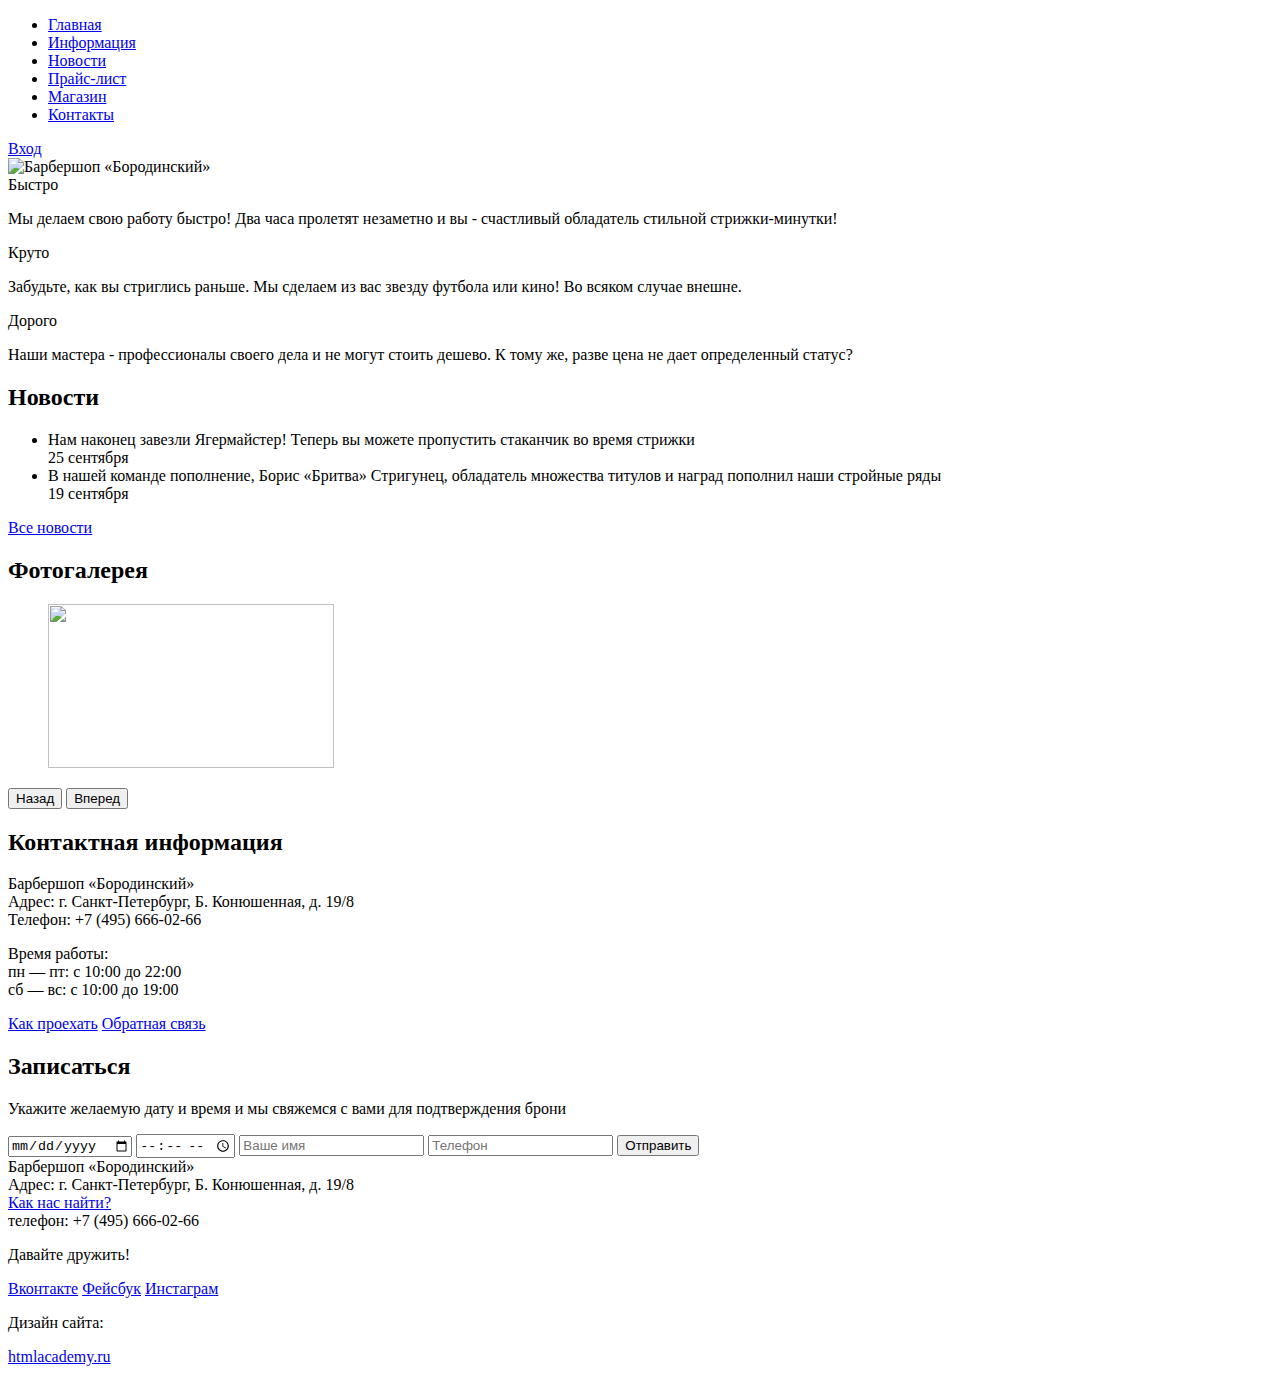
==== index.html @ a1fc0723 "First version" ====
<!DOCTYPE html>
<html>
  <head>
    <meta charset="utf-8">
    <title>Барбершоп «Бородинский»</title>
  </head>
  <body>
    <header class="main-header">
      <div class="container clearfix">
        <nav class="main-navigation">
          <ul>
            <li class="active">
              <a href="#">Главная</a>
            </li>
            <li>
              <a href="#">Информация</a>
            </li>
            <li>
              <a href="#">Новости</a>
            </li>
            <li>
              <a href="text.html">Прайс-лист</a>
            </li>
            <li>
              <a href="#">Магазин</a>
            </li>
            <li>
              <a href="#">Контакты</a>
            </li>
          </ul>
        </nav>
        <div class="user-block">
          <a href="#" class="login">Вход</a>
        </div>
      </div>
    </header>

    <div class="container">
      <div class="logo">
        <img src="img/logo.png" width="368" height="204" alt="Барбершоп «Бородинский»">
      </div>
      <section class="features-row clearfix">
        <div class="features-item">
          <div class="features-title">Быстро</div>
          <p>Мы делаем свою работу быстро! Два часа пролетят незаметно и вы - счастливый обладатель стильной стрижки-минутки!</p>
        </div>
        <div class="features-item">
          <div class="features-title">Круто</div>
          <p>Забудьте, как вы стриглись раньше. Мы сделаем из вас звезду футбола или кино! Во всяком случае внешне.</p>
        </div>
        <div class="features-item">
          <div class="features-title">Дорого</div>
          <p>Наши мастера - профессионалы своего дела и не могут стоить дешево. К тому же, разве цена не дает определенный статус?</p>
        </div>
      </section>
      <div class="index-content clearfix">
        <section class="content-column-left">
          <h2 class="content-column-title">Новости</h2>
          <ul class="news-preview">
            <li>
              Нам наконец завезли Ягермайстер! Теперь вы можете пропустить стаканчик во время стрижки<br>
              <time datetime="2013-09-25">25 сентября</time>
            </li>
            <li>
              В нашей команде пополнение, Борис «Бритва» Стригунец, обладатель множества титулов и наград пополнил наши стройные ряды<br>
              <time datetime="2013-09-19">19 сентября</time>
            </li>
          </ul>
          <a href="#" class="btn">Все новости</a>
        </section>
        <section class="content-column-right">
          <h2 class="content-column-title">Фотогалерея</h2>
          <div class="gallery">
            <figure class="gallery-content">
              <img src="img/photo-1.jpg" width="286" height="164" alt="">
            </figure>
            <button class="btn gallery-prev">Назад</button>
            <button class="btn gallery-next">Вперед</button>
          </div>
        </section>
      </div>
      <div class="index-content clearfix">
        <section class="content-column-left">
          <div class="main-contacts">
            <h2 class="content-column-title">Контактная информация</h2>
            <p>
              Барбершоп «Бородинский»<br>
              Адрес: г. Санкт-Петербург, Б. Конюшенная, д. 19/8<br>
              Телефон: +7 (495) 666-02-66
            </p>
            <p>
              Время работы:<br>
              пн — пт: с 10:00 до 22:00<br>
              сб — вс: с 10:00 до 19:00
            </p>
            <a href="#" class="btn">Как проехать</a>
            <a href="#" class="btn">Обратная связь</a>
          </div>
        </section>
        <section class="content-column-right">
          <div class="appointment-form">
            <h2 class="content-column-title">Записаться</h2>
            <p>Укажите желаемую дату и время и мы свяжемся с вами для подтверждения брони</p>
            <form action="/echo" method="post">
              <input type="date" name="date" value="" placeholder="Дата">
              <input type="time" name="time" value="" placeholder="Время">
              <input type="text" name="name" value="" placeholder="Ваше имя">
              <input type="tel" name="phone" value="" placeholder="Телефон">
              <button type="submit" class="btn">Отправить</button>
            </form>
          </div>
        </section>
      </div>
    </div>

    <footer class="main-footer">
      <div class="container clearfix">
        <section class="footer-contacts">
          Барбершоп «Бородинский»<br>
          Адрес: г. Санкт-Петербург, Б. Конюшенная, д. 19/8<br>
          <a href="#">Как нас найти?</a><br>
          телефон: +7 (495) 666-02-66
        </section>
        <section class="footer-social">
          <p>Давайте дружить!</p>
          <a href="#" class="social-btn social-btn-vk">Вконтакте</a>
          <a href="#" class="social-btn social-btn-fb">Фейсбук</a>
          <a href="#" class="social-btn social-btn-inst">Инстаграм</a>
        </section>
        <section class="footer-copyright">
          <p>Дизайн сайта:</p>
          <a href="#" class="btn">htmlacademy.ru</a>
        </section>
      </div>
    </footer>
  </body>
</html>
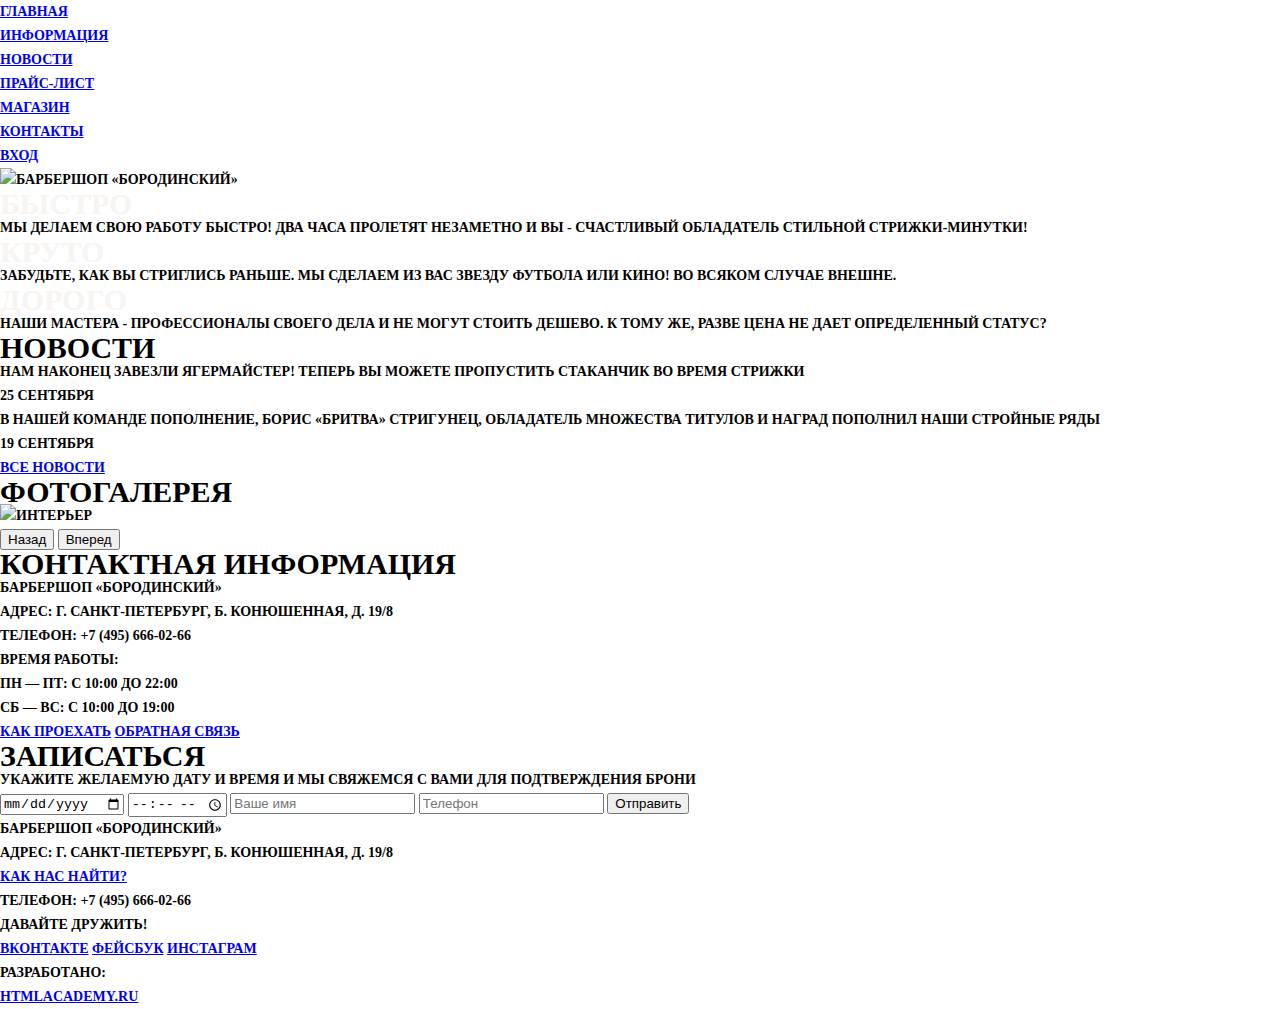
==== commit a0faeb43: "add img" ====
--- a/index.html
+++ b/index.html
@@ -3,6 +3,8 @@
   <head>
     <meta charset="utf-8">
     <title>Барбершоп «Бородинский»</title>
+    <link href="css/reset.css" rel="stylesheet">
+    <link href="css/style.css" rel="stylesheet">
   </head>
   <body>
     <header class="main-header">
@@ -72,7 +74,7 @@
           <h2 class="content-column-title">Фотогалерея</h2>
           <div class="gallery">
             <figure class="gallery-content">
-              <img src="img/photo-1.jpg" width="286" height="164" alt="">
+              <img src="img/photo_index.jpeg" width="286" height="164" alt="Интерьер">
             </figure>
             <button class="btn gallery-prev">Назад</button>
             <button class="btn gallery-next">Вперед</button>
@@ -128,7 +130,7 @@
           <a href="#" class="social-btn social-btn-inst">Инстаграм</a>
         </section>
         <section class="footer-copyright">
-          <p>Дизайн сайта:</p>
+          <p>Разработано:</p>
           <a href="#" class="btn">htmlacademy.ru</a>
         </section>
       </div>
--- a/css/style.css
+++ b/css/style.css
@@ -0,0 +1,26 @@
+body{
+	font-size: 14px;
+	line-height: 24px;
+	color: #000;
+	font-weight: bold;
+	text-transform: uppercase;
+	font-family: "PT Sans Narrow";/*там шрифт написан так PTSans NarrowBold*/
+}
+
+h2{
+	font-size: 30px;
+	/*line-height: 21px;в фотошопе стоит авто, я померяла высоту букв они 21 (но это же вроде не то), странно, в общем не знаю что тут писать*/
+	color: #000;
+	font-weight: bold;
+	text-transform: uppercase;
+	font-family: "PT Sans Narrow";
+}
+
+.features-title{
+	font-size: 30px;
+	/*line-height: 21px;в фотошопе стоит авто, я померяла высоту букв они 21 (но это же вроде не то), странно, в общем не знаю что тут писать*/
+	color: #f7f4f1;
+	font-weight: bold;
+	text-transform: uppercase;
+	font-family: "PT Sans Narrow";
+}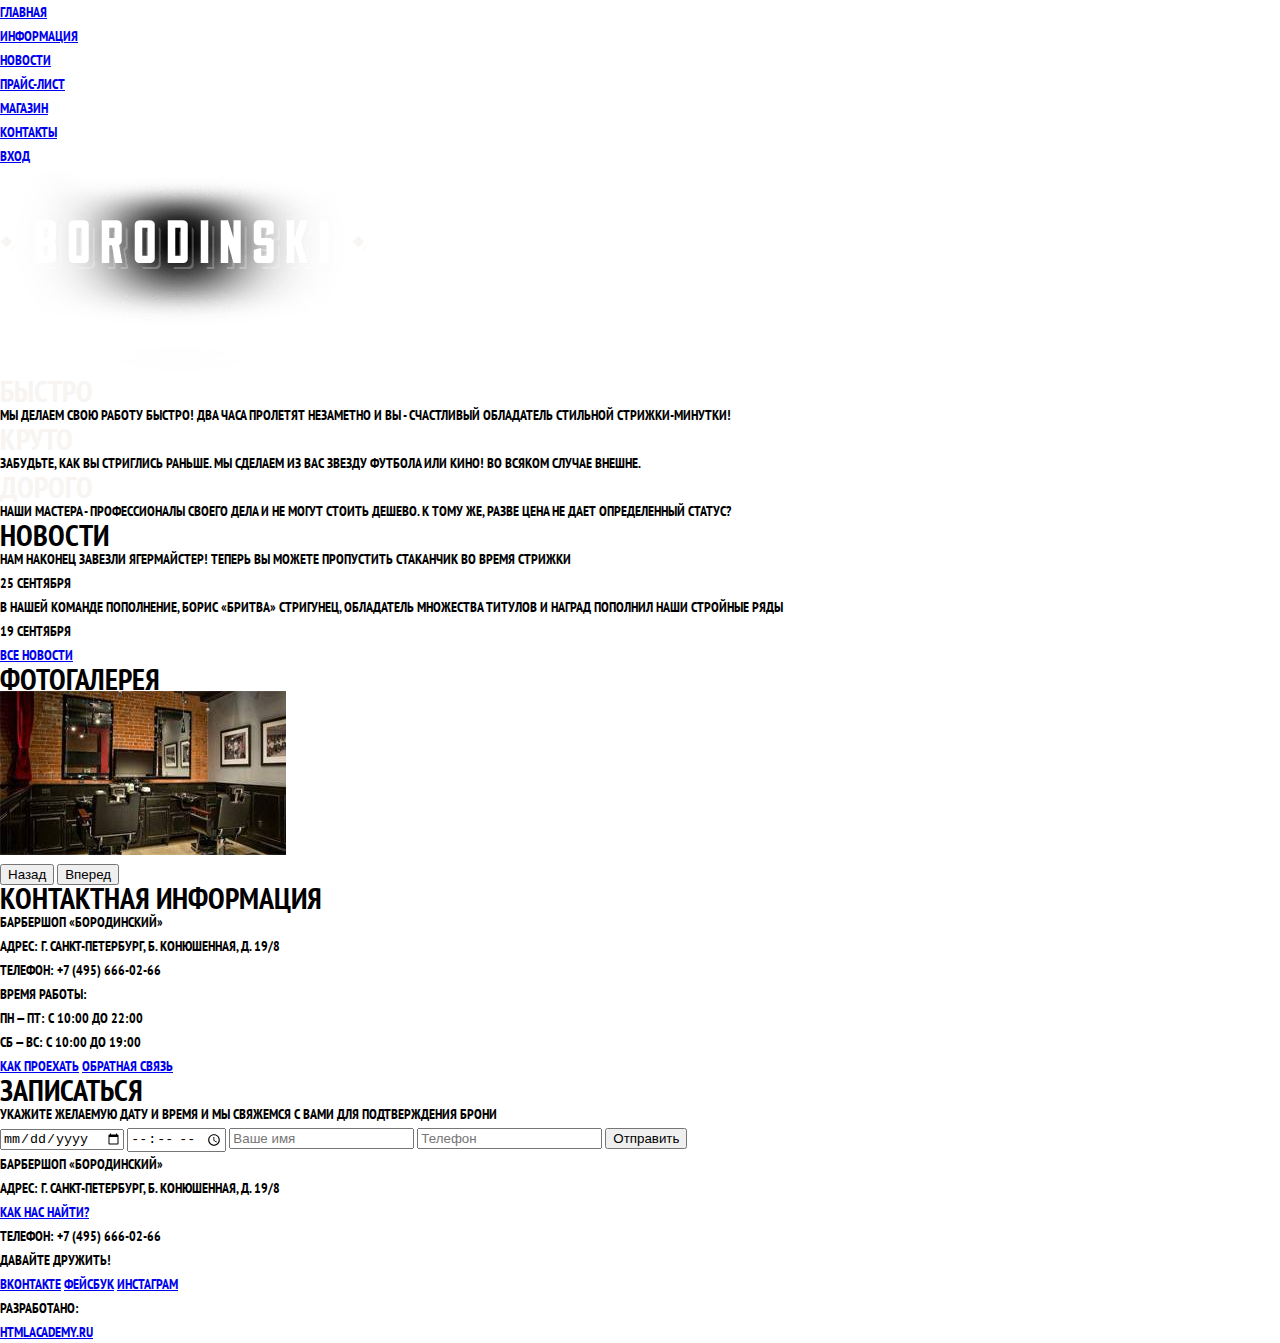
==== commit 028369e9: "add styles and font" ====
--- a/index.html
+++ b/index.html
@@ -3,6 +3,7 @@
   <head>
     <meta charset="utf-8">
     <title>Барбершоп «Бородинский»</title>
+    <link href='https://fonts.googleapis.com/css?family=PT+Sans+Narrow:700&subset=latin,cyrillic-ext' rel='stylesheet' type='text/css'>
     <link href="css/reset.css" rel="stylesheet">
     <link href="css/style.css" rel="stylesheet">
   </head>
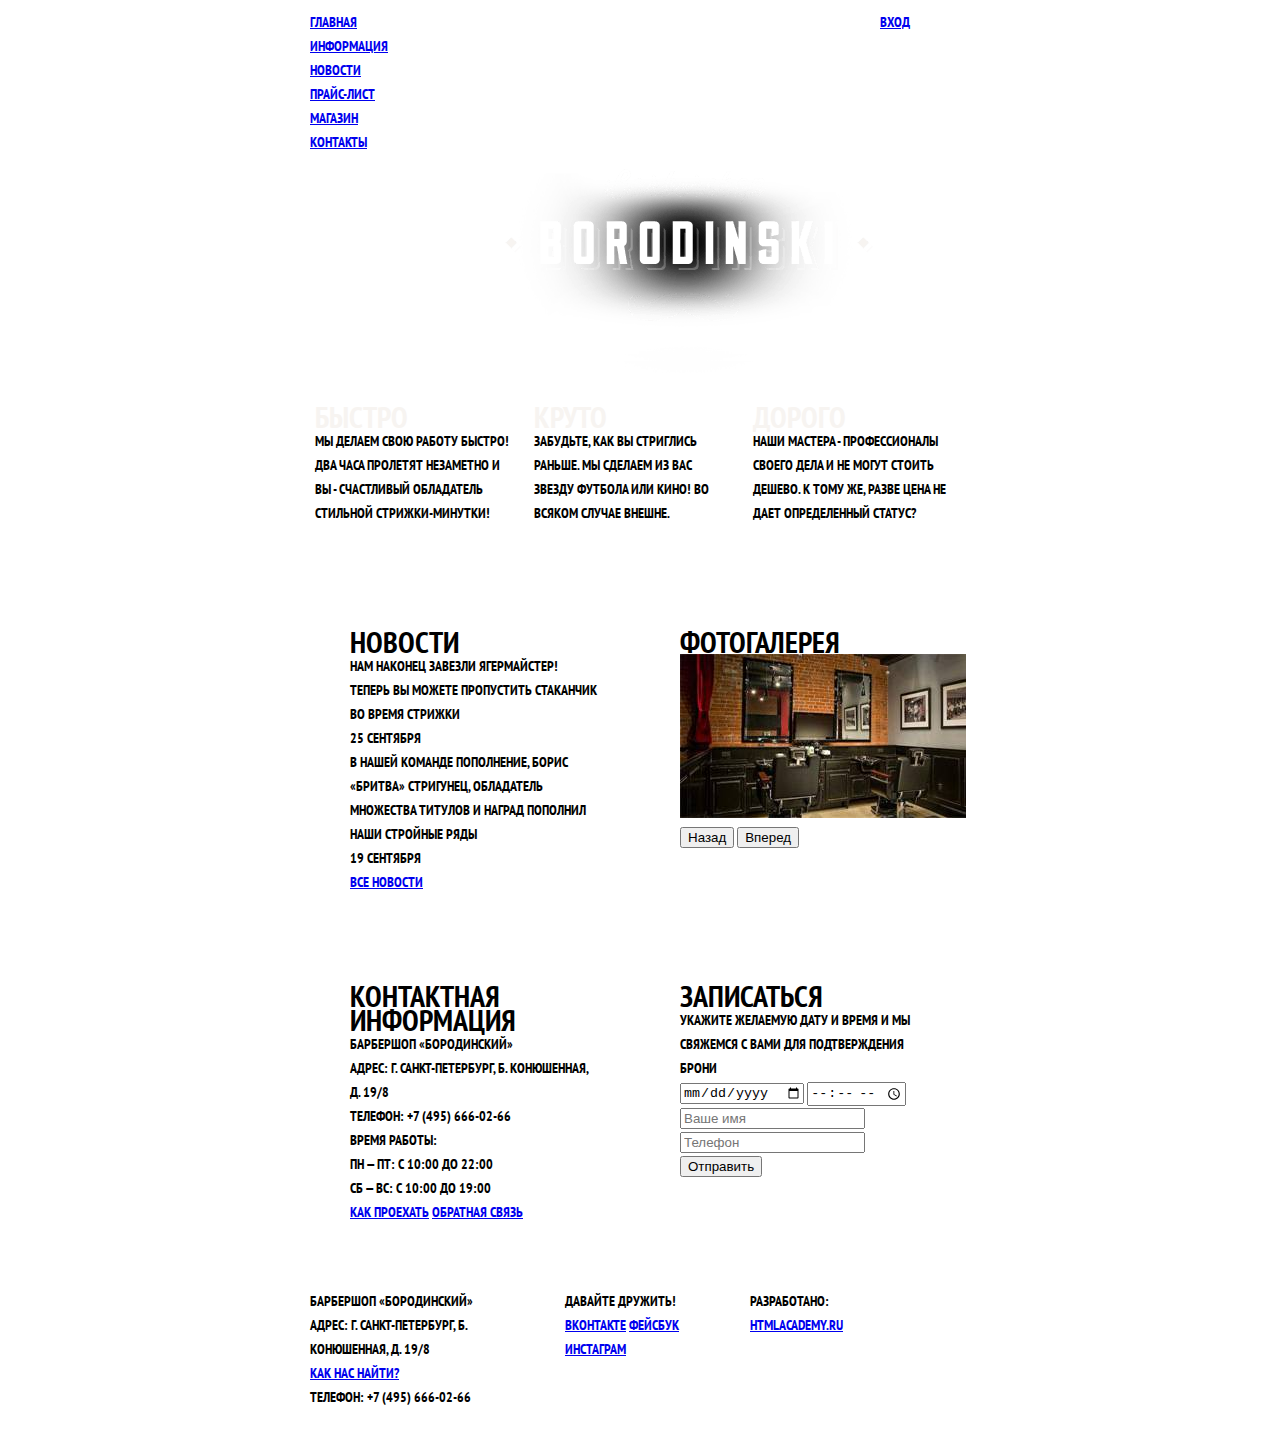
==== commit 20d0f0bd: "add grid item" ====
--- a/index.html
+++ b/index.html
@@ -7,7 +7,7 @@
     <link href="css/reset.css" rel="stylesheet">
     <link href="css/style.css" rel="stylesheet">
   </head>
-  <body>
+  <body class="body-index">
     <header class="main-header">
       <div class="container clearfix">
         <nav class="main-navigation">
@@ -38,7 +38,7 @@
       </div>
     </header>
 
-    <div class="container">
+    <div class="container index">
       <div class="logo">
         <img src="img/logo.png" width="368" height="204" alt="Барбершоп «Бородинский»">
       </div>
--- a/css/style.css
+++ b/css/style.css
@@ -1,26 +1,158 @@
+/*index*/
+
 body{
+	min-width: 800px;
+  	margin: 0;
+  	padding: 0;
+
 	font-size: 14px;
 	line-height: 24px;
 	color: #000;
 	font-weight: bold;
 	text-transform: uppercase;
-	font-family: "PT Sans Narrow";/*там шрифт написан так PTSans NarrowBold*/
+	font-family: "PT Sans Narrow", sans-serif;
 }
 
 h2{
 	font-size: 30px;
-	/*line-height: 21px;в фотошопе стоит авто, я померяла высоту букв они 21 (но это же вроде не то), странно, в общем не знаю что тут писать*/
-	color: #000;
-	font-weight: bold;
-	text-transform: uppercase;
-	font-family: "PT Sans Narrow";
 }
 
 .features-title{
 	font-size: 30px;
-	/*line-height: 21px;в фотошопе стоит авто, я померяла высоту букв они 21 (но это же вроде не то), странно, в общем не знаю что тут писать*/
 	color: #f7f4f1;
-	font-weight: bold;
-	text-transform: uppercase;
-	font-family: "PT Sans Narrow";
-}+}
+
+.clearfix:after {
+  content: '';
+  display: table;
+  clear: both;
+}
+
+.main-header {
+  padding: 5px 0;
+}
+
+.container {
+  width: 660px;
+  margin: 0 auto;
+
+  /* для оформления схемы */
+  /*min-height: 20px;*/
+  padding: 5px;
+}
+
+.main-navigation {
+  float: left;
+
+  width: 520px;
+
+  /* для оформления схемы */
+  min-height: 20px;
+}
+
+.user-block {
+  float: right;
+
+  width: 90px;
+
+  /* для оформления схемы */
+  min-height: 20px;
+}
+
+.main-container {
+  margin: 30px auto;
+}
+
+.logo {
+  width: 270px;
+  margin: 0 auto;
+  margin-bottom: 20px;
+
+  /* для оформления схемы */
+  min-height: 120px;
+}
+
+.features-row {
+  margin-bottom: 35px;
+
+  /* для оформления схемы */
+  padding: 5px;
+}
+
+.features-item {
+  float: left;
+
+  width: 195px;
+  margin-right: 24px;
+
+  /* для оформления схемы */
+  min-height: 150px;
+}
+
+.features-item:last-child {
+  margin-right: 0;
+}
+
+.index-content {
+  margin-bottom: 20px;
+  padding: 35px 40px;
+}
+
+.index-content:last-child {
+  /* для оформления схемы:
+   в обычной верстке без рамок
+   маргин будет выпадать из
+   .container */
+  margin-bottom: 0;
+}
+
+.content-column-left,
+.content-column-right {
+  width: 250px;
+
+  /* для оформления схемы */
+  min-height: 230px;
+}
+
+.content-column-left {
+  float: left;
+}
+
+.content-column-right {
+  float: right;
+}
+
+.main-footer {
+  padding: 20px 0;
+}
+
+.footer-contacts {
+  float: left;
+
+  width: 220px;
+  margin-right: 35px;
+
+  /* для оформления схемы */
+  min-height: 80px;
+}
+
+.footer-social {
+  float: left;
+
+  width: 140px;
+
+  /* для оформления схемы */
+  min-height: 80px;
+}
+
+.footer-copyright {
+  float: right;
+
+  width: 220px;
+
+  /* для оформления схемы */
+  min-height: 80px;
+}
+
+/*item*/
+
